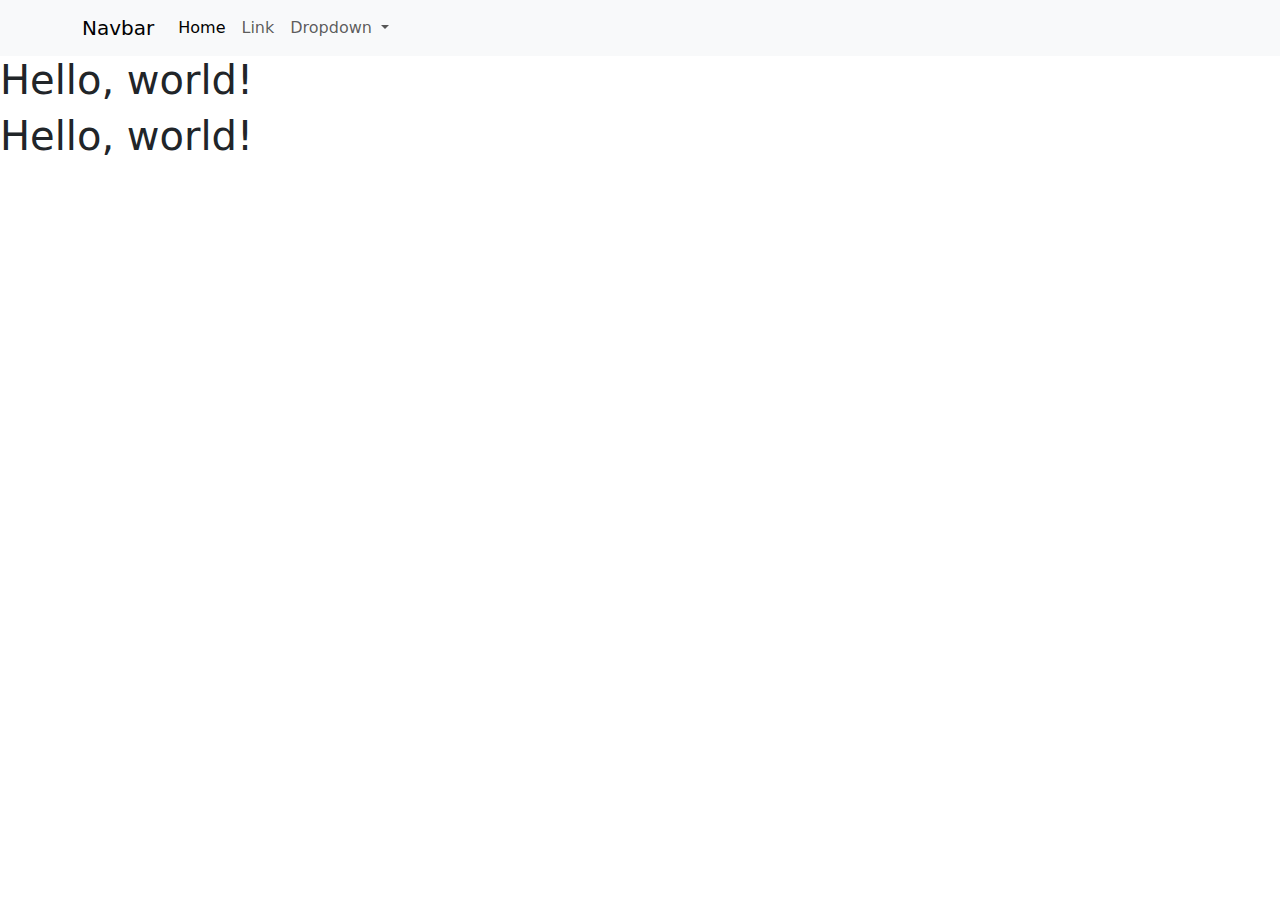
==== index.html @ ab505337 "created the index page" ====
<!doctype html>
<html lang="en">

<head>
    <meta charset="utf-8">
    <meta name="viewport" content="width=device-width, initial-scale=1">
    <title>Bootstrap demo</title>
    <link href="https://cdn.jsdelivr.net/npm/bootstrap@5.3.3/dist/css/bootstrap.min.css" rel="stylesheet"
        integrity="sha384-QWTKZyjpPEjISv5WaRU9OFeRpok6YctnYmDr5pNlyT2bRjXh0JMhjY6hW+ALEwIH" crossorigin="anonymous">
    <link href="css/site.css" rel="stylesheet">
</head>

<body>
    <header>
        <nav class="navbar navbar-expand-lg bg-body-tertiary">
            <div class="container">
                <a class="navbar-brand" href="#">Navbar</a>
                <button class="navbar-toggler" type="button" data-bs-toggle="collapse"
                    data-bs-target="#navbarSupportedContent" aria-controls="navbarSupportedContent"
                    aria-expanded="false" aria-label="Toggle navigation">
                    <span class="navbar-toggler-icon"></span>
                </button>
                <div class="collapse navbar-collapse" id="navbarSupportedContent">
                    <ul class="navbar-nav me-auto mb-2 mb-lg-0">
                        <li class="nav-item">
                            <a class="nav-link active" aria-current="page" href="#">Home</a>
                        </li>
                        <li class="nav-item">
                            <a class="nav-link" href="#">Link</a>
                        </li>
                        <li class="nav-item dropdown">
                            <a class="nav-link dropdown-toggle" href="#" role="button" data-bs-toggle="dropdown"
                                aria-expanded="false">
                                Dropdown
                            </a>
                            <ul class="dropdown-menu">
                                <li><a class="dropdown-item" href="#">Action</a></li>
                                <li><a class="dropdown-item" href="#">Another action</a></li>
                                <li>
                                    <hr class="dropdown-divider">
                                </li>
                                <li><a class="dropdown-item" href="#">Something else here</a></li>
                            </ul>
                        </li>
                    </ul>
                </div>
            </div>
        </nav>

    </header>

    <main>
        <div class="container"> </div>
        <div class="row">
            <div class="col">
                <h1>Hello, world!</h1>
            </div>
        </div>

        <div class="container"> </div>
        <div class="row">
            <div class="col">
                <h1>Hello, world!</h1>
            </div>
        </div>
    </main>


    <footer>

    </footer>

    <script src="https://cdn.jsdelivr.net/npm/bootstrap@5.3.3/dist/js/bootstrap.bundle.min.js"
        integrity="sha384-YvpcrYf0tY3lHB60NNkmXc5s9fDVZLESaAA55NDzOxhy9GkcIdslK1eN7N6jIeHz"
        crossorigin="anonymous"></script>
    <script src="scripts/site.js"></script>
</body>

</html>
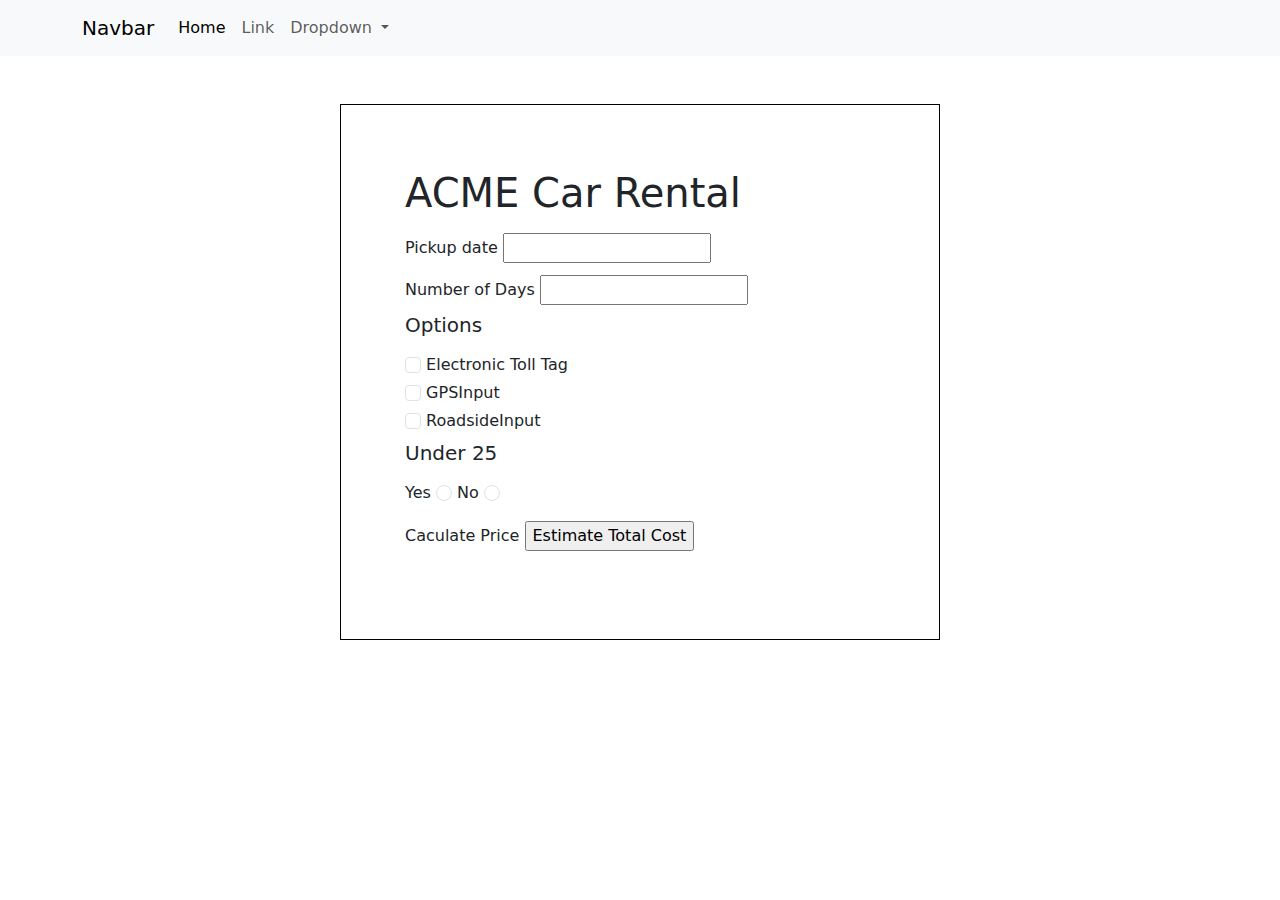
==== commit a5012e68: "car rental" ====
--- a/index.html
+++ b/index.html
@@ -51,18 +51,71 @@
 
     <main>
         <div class="container"> </div>
-        <div class="row">
+        <div class="row mt-5">
             <div class="col">
-                <h1>Hello, world!</h1>
+                <div id="formstuff">
+                    <h1 class="mb-3">ACME Car Rental</h1>
+                    <div class="mt-1">
+                        <label for="pickUpInput" class="form-label">Pickup date</label>
+                        <input id="pickUpInput"  class="form-label" type="text" value="">
+                    </div>
+
+                    <div class="mt-1">
+                        <label for="daysInput" class="form-label">Number of Days</label>
+                        <input id="daysInput"  class="form-label" type="text" value="">
+                    </div>
+
+                    <h5 class="mb-3">Options</h5>
+                    <div class="mt-1">
+
+                        <input id="tollTagInput"  class="form-check-input" type="checkbox" name="Options" value="Electronic Toll Tag"> 
+                        <label for="tollTagInput" class="form-check-label">Electronic Toll Tag</label>
+                    </div>
+
+                    <div class="mt-1">
+                        <input id="GPSInput"  class="form-check-input" type="checkbox" name="Options" value="GPSInput">
+                        <label for="GPSInput" class="form-check-label">GPSInput</label>
+                    </div>
+
+                    <div class="mt-1">
+                        <input id="RoadsideInput"  class="form-check-input" type="checkbox" name="Options" value="RoadsideInput">
+                        <label for="RoadsideInput" class="form-check-label">RoadsideInput</label>
+                    </div>
+
+                    <h5 class="mb-3 mt-2">Under 25</h5>
+
+                    <div id="fix" class="mt-1">
+                        <label for="yesInput" class="form-check-label">Yes</label>
+                        <input id="yesInput"  class="form-check-input" type="radio" name="age" value="Ys">
+                    </div>
+
+                    <div id="fix" class="mt-1">
+                        <label for="noInput" class="form-check-label">No</label>
+                        <input id="noInput"  class="form-check-input" type="radio" name="age" value="No">
+                    </div>
+
+                    <div class="mt-3">
+                        <label for="totalBtn" class="form-label">Caculate Price</label>
+                        <input id="totalBtn"  class="form-label" type="button" value="Estimate Total Cost">
+                    </div>
+
+                    <div>
+                        <p id="carRentalOutput"></p>
+                        <p id="optionsOutput"></p>
+                        <p id="surchargeOutput"></p>
+                        <p id="totalDueOuput"></p>
+                    </div>
+                </div>
             </div>
         </div>
 
-        <div class="container"> </div>
         <div class="row">
             <div class="col">
-                <h1>Hello, world!</h1>
+
             </div>
+
         </div>
+
     </main>
 
 
@@ -74,6 +127,7 @@
         integrity="sha384-YvpcrYf0tY3lHB60NNkmXc5s9fDVZLESaAA55NDzOxhy9GkcIdslK1eN7N6jIeHz"
         crossorigin="anonymous"></script>
     <script src="scripts/site.js"></script>
+    <script src="scripts/index.js"></script>
 </body>
 
 </html>--- a/css/site.css
+++ b/css/site.css
@@ -0,0 +1,9 @@
+#formstuff{
+    max-width: 600px;
+    border: 1px solid black;
+    margin: auto auto;
+    padding: 5%;
+}
+#fix{
+    display: inline;
+}